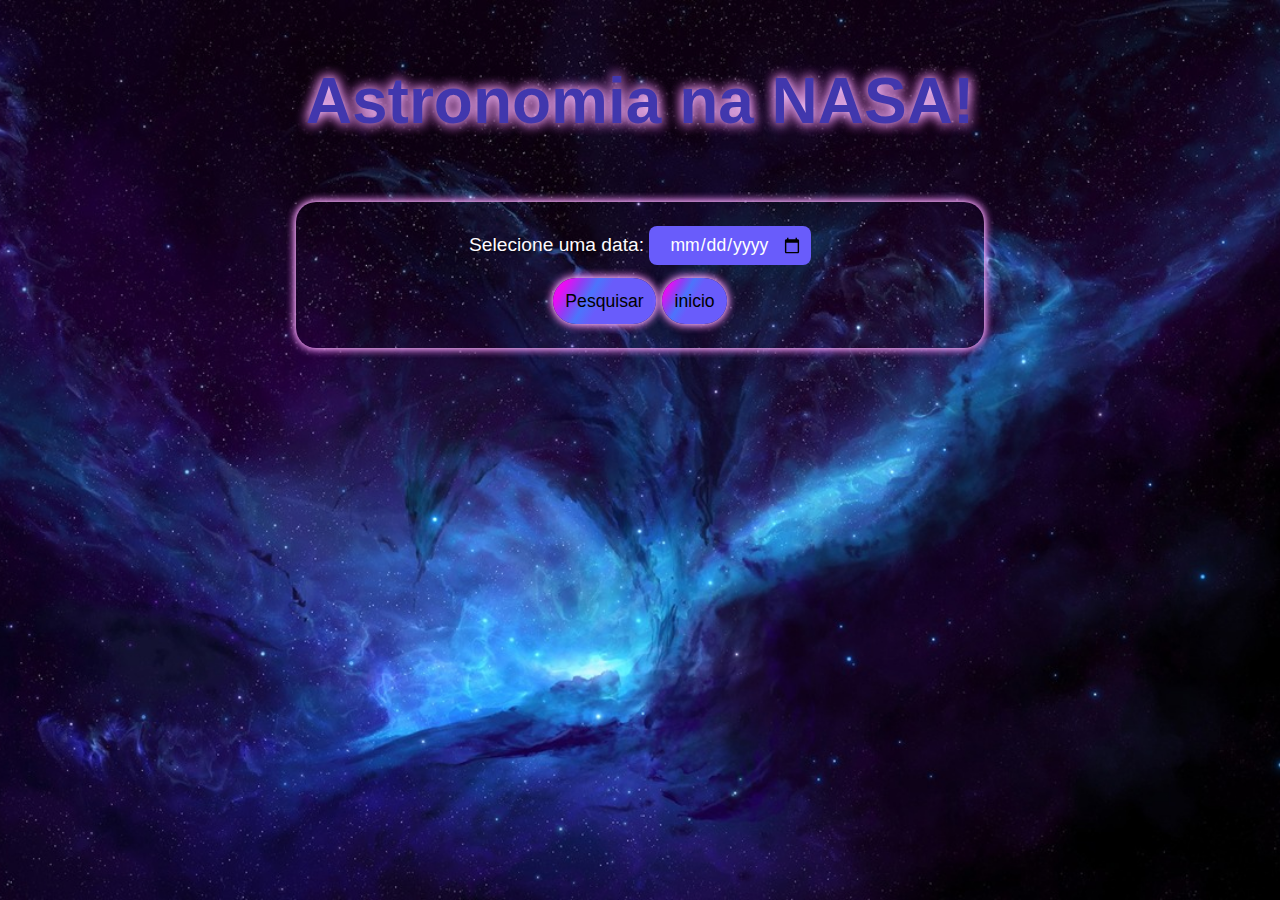
==== paginaApod/paginaApod.html @ 9b42dbb9 "Criação de pastas dos arquivos e aplicação de CSS e HTML" ====
<!DOCTYPE html>
<html lang="en">

<head>
    <meta charset="UTF-8">
    <meta http-equiv="X-UA-Compatible" content="IE=edge">
    <meta name="viewport" content="width=device-width, initial-scale=1.0">
    <link rel="icon" type="imagem/png" href="../Imagens/iconefoguete.png" />
    <link href="http://fonts.cdnfonts.com/css/nasa" rel="stylesheet">
    <link rel="stylesheet" href="./styleApod.css">
    <title>NASA APOD</title>
</head>

<body>

    <h1>Astronomia na NASA!</h1>
    <main>
        <div class="data">
            <label for="">Selecione uma data:</label>
            <input id="inputData" type="date" min="1995-06-16">
        </div>

        <div>
        <button onclick="pesquisar()">Pesquisar</button>
        <button onclick="inicio()">inicio</button>
        </div>

    </main>
    <script src="../index.js"></script>

</body>

</html>
---- paginaApod/styleApod.css ----
* {
    margin: 0;
    padding: 0;
    display: flexbox;
}

body {
    background-image: url(../Imagens/espaço.jpg);
    background-position: center;
    background-repeat: no-repeat;
    background-size: cover;
    display: flex;
    flex-direction: column;
    align-items: center;
    text-align: center;
    width: 100%;
    height: 100vh;
}

h1 {
    color: #4137ad;
    font-family: 'Nasa', sans-serif;
    text-shadow: 0 0 13px #fff, 0 0 13px #e90df4;
    padding: 1em 1em 1em;
    font-size: 4rem;
    text-align: right;
}

main {
    display: flex;
    flex-direction: column;
    align-items: center;
    justify-content: center;
    border-radius: 20px;
    color: #fefaff;
    text-shadow: 1px 1px 2px #000000b3;
    padding: 1.5rem;
    width: 40rem;
    gap: 0.8rem;
    font-family: 'Gill Sans', 'Gill Sans MT', Calibri, 'Trebuchet MS', sans-serif;
    font-size: 1.2rem;
    box-shadow: 0 0 10px #fff, 0 0 10px #e90df4;
}

button {
    padding: 0.8rem;
    font-size: 1.1rem;
    font-family: 'Gill Sans', 'Gill Sans MT', Calibri, 'Trebuchet MS', sans-serif;
    border: 0px none #646464;
    border-radius: 75px;
    background: linear-gradient(121deg,
            #e90df4 12%,
            #8f3ef4 24%,
            #4c74fc 36%,
            #695cfb 48%);
    box-shadow: 0 0 10px #fff, 0 0 10px #e90df4;

}

button:hover {
    color: #fff;
    cursor: pointer;
}

input{
    font-size: 1.1rem;
    font-family: 'Gill Sans', 'Gill Sans MT', Calibri, 'Trebuchet MS', sans-serif;
    text-align: center;
    border-radius: 0.5rem;
    border: none;
    padding: 0.5rem;
    background-color: #695cfb;
    color: #fff;
}
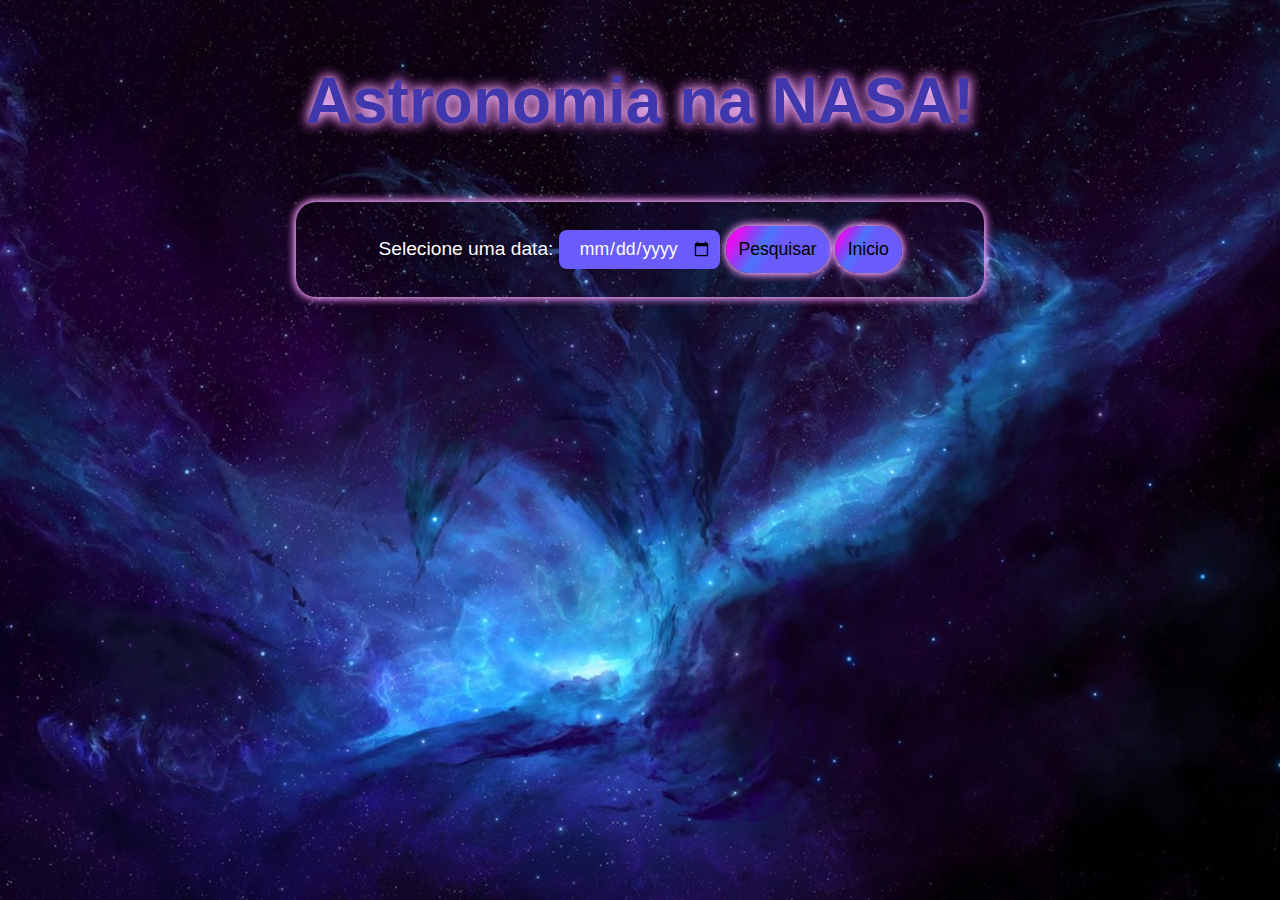
==== commit c45a995e: "Apliquei o JS para interação das páginas" ====
--- a/paginaApod/paginaApod.html
+++ b/paginaApod/paginaApod.html
@@ -6,7 +6,7 @@
     <meta http-equiv="X-UA-Compatible" content="IE=edge">
     <meta name="viewport" content="width=device-width, initial-scale=1.0">
     <link rel="icon" type="imagem/png" href="../Imagens/iconefoguete.png" />
-    <link href="http://fonts.cdnfonts.com/css/nasa" rel="stylesheet">
+    <link href="https://fonts.cdnfonts.com/css/nasa" rel="stylesheet">
     <link rel="stylesheet" href="./styleApod.css">
     <title>NASA APOD</title>
 </head>
@@ -18,15 +18,22 @@
         <div class="data">
             <label for="">Selecione uma data:</label>
             <input id="inputData" type="date" min="1995-06-16">
+            <button type="submit" id="submit" value="botao">Pesquisar</button>
+            <button onclick="inicio()">Inicio</button>
+        </div>
+    </main></br>
+
+    <div class="conteudoDiv" id="conteudoDiv">
+        <img id="imgApod" src="" alt="">
+        <iframe id="videoApod" src=""></iframe>
+        <div class="conteudo" id="conteudo" >
+            <h3 id="tituloApod"></h3>
+            <p id="textApod"></p>
         </div>
 
-        <div>
-        <button onclick="pesquisar()">Pesquisar</button>
-        <button onclick="inicio()">inicio</button>
-        </div>
-
-    </main>
-    <script src="../index.js"></script>
+        <script src="https://code.jquery.com/jquery-3.6.0.min.js"
+            integrity="sha256-/xUj+3OJU5yExlq6GSYGSHk7tPXikynS7ogEvDej/m4=" crossorigin="anonymous"></script>
+        <script src="../index.js"></script>
 
 </body>
 
--- a/paginaApod/styleApod.css
+++ b/paginaApod/styleApod.css
@@ -62,7 +62,7 @@
     cursor: pointer;
 }
 
-input{
+input {
     font-size: 1.1rem;
     font-family: 'Gill Sans', 'Gill Sans MT', Calibri, 'Trebuchet MS', sans-serif;
     text-align: center;
@@ -71,4 +71,35 @@
     padding: 0.5rem;
     background-color: #695cfb;
     color: #fff;
+}
+
+iframe {
+    box-shadow: 0 0 10px #fff, 0 0 10px #e90df4;
+    border-radius: 20px;
+    height: 20rem;
+    width: 33rem;
+}
+
+img {
+    box-shadow: 0 0 10px #fff, 0 0 10px #e90df4;
+    border-radius: 20px;
+    height: 20rem;
+    width: 33rem;
+}
+
+.conteudoDiv {
+    display: flex;
+    flex-direction: row;
+    justify-content: center;
+    align-items: center;
+    padding: 3rem;
+    align-items: center;
+}
+
+.conteudo {
+    margin: 3rem;
+    width: 30rem;
+    font-family: 'Gill Sans', 'Gill Sans MT', Calibri, 'Trebuchet MS', sans-serif;
+    color: #fefaff;
+    border: none;
 }